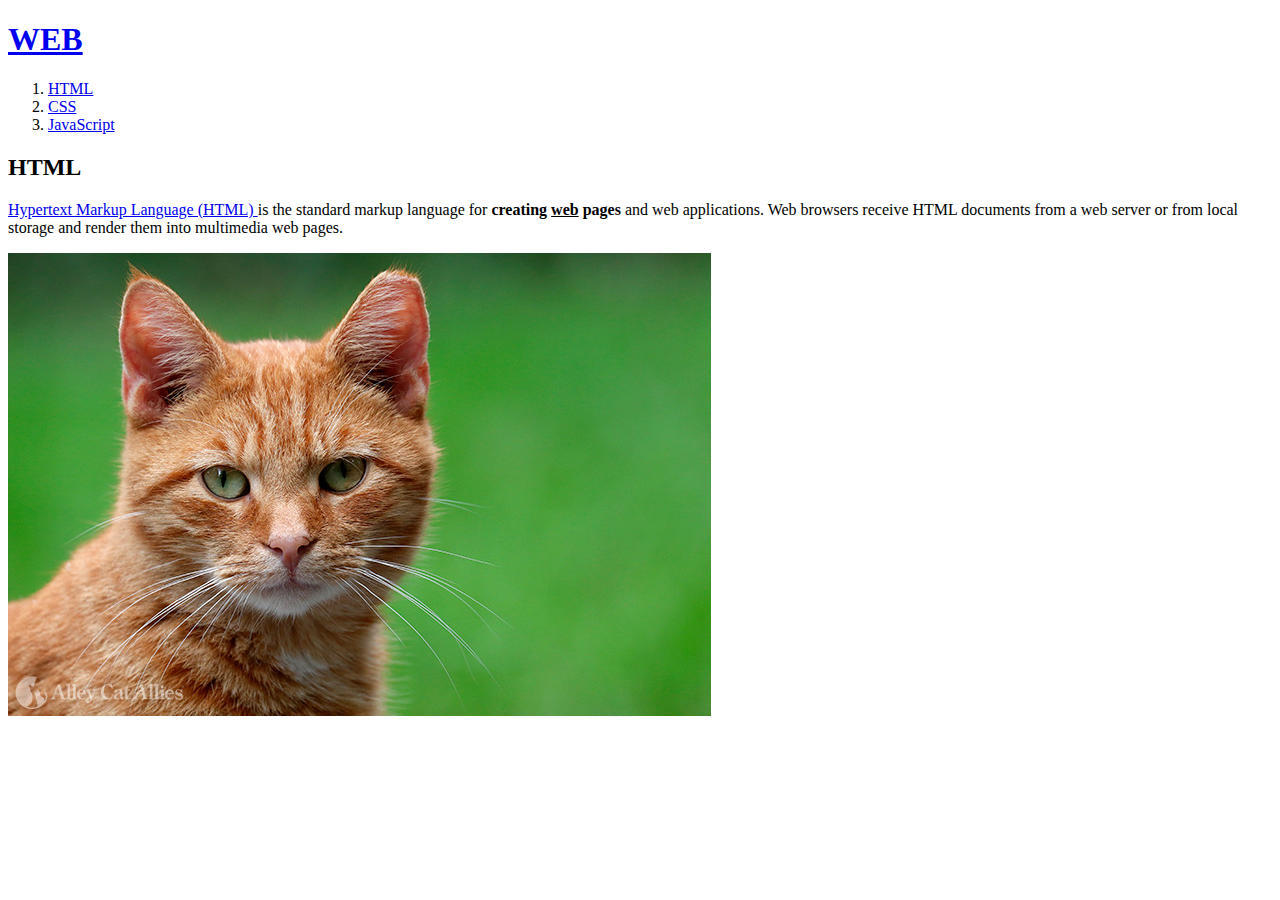
==== 1.html @ a89adabe "웹사이트 완성 !!" ====
<!doctype html>
    <html>
        <head>
            <title>WEB1 - html</title>
            <meta charset="utf-8">
        </head>
        <body>
            <h1><a href="index.html">WEB</a></h1>
            <ol>
            <li><a href="1.html">HTML</a></li>
            <li><a href="2.html">CSS</a></li>
            <li><a href="3.html">JavaScript</a></li>
            </ol>
            <h2>HTML</h2>
            <p><a href="https://www.w3.org/TR/html5/"
            target="_blank" title="html5 specification">
            Hypertext Markup Language (HTML) </a> 
            is the standard markup language for <strong>creating
            <u>web</u> pages</strong> and web applications. 
            Web browsers receive HTML documents from a web server
            or from local storage and render 
            them into multimedia web pages.</p>
            <img src="./cat.jpg"></img>
        </body>
    </html>
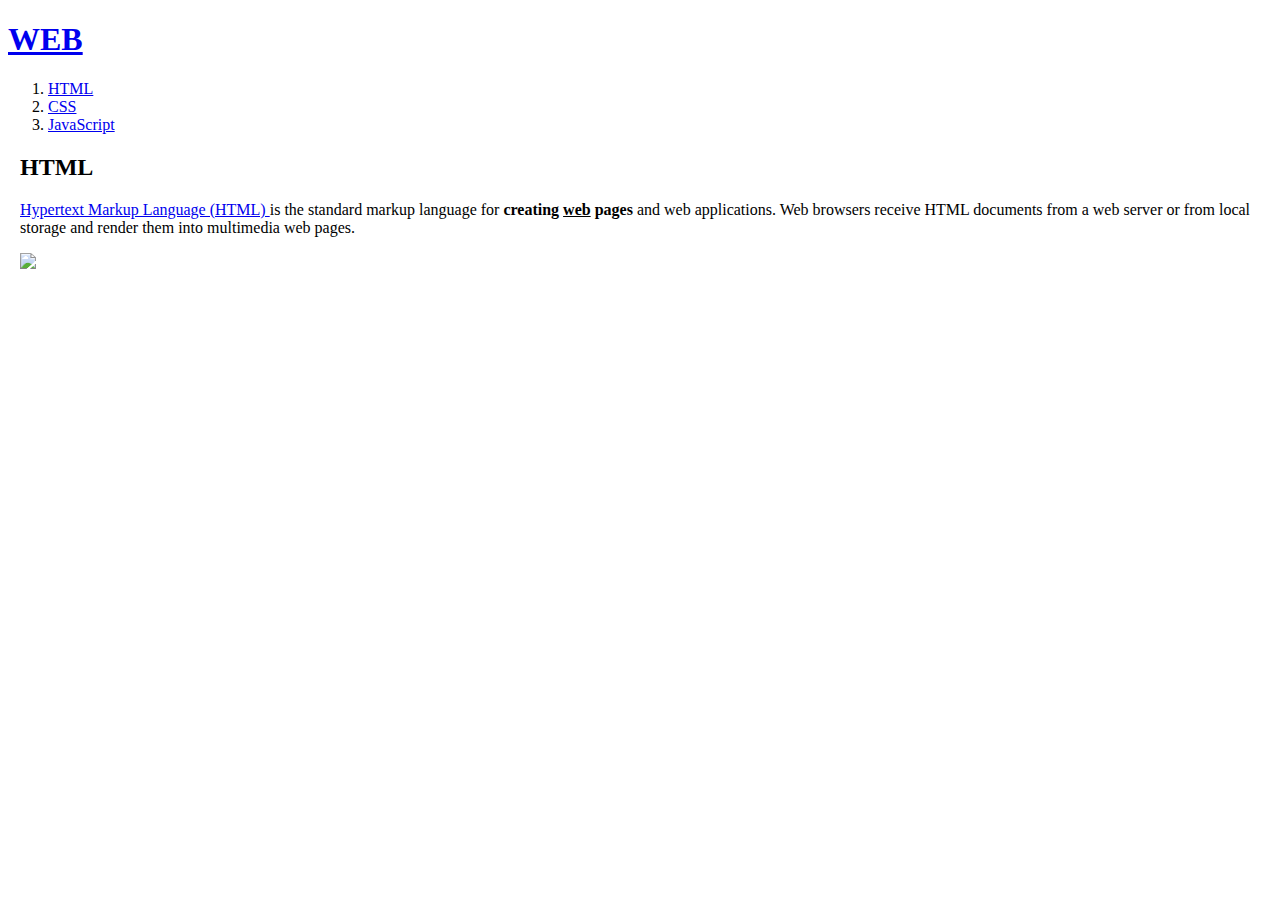
==== commit bf071f89: "Update 1.html" ====
--- a/1.html
+++ b/1.html
@@ -3,23 +3,28 @@
         <head>
             <title>WEB1 - html</title>
             <meta charset="utf-8">
+            <link rel="stylesheet" href="style.css">
         </head>
         <body>
             <h1><a href="index.html">WEB</a></h1>
-            <ol>
-            <li><a href="1.html">HTML</a></li>
-            <li><a href="2.html">CSS</a></li>
-            <li><a href="3.html">JavaScript</a></li>
-            </ol>
-            <h2>HTML</h2>
-            <p><a href="https://www.w3.org/TR/html5/"
-            target="_blank" title="html5 specification">
-            Hypertext Markup Language (HTML) </a> 
-            is the standard markup language for <strong>creating
-            <u>web</u> pages</strong> and web applications. 
-            Web browsers receive HTML documents from a web server
-            or from local storage and render 
-            them into multimedia web pages.</p>
-            <img src="./cat.jpg"></img>
+            <div id="grid">
+                <ol>
+                    <li><a href="1.html">HTML</a></li>
+                    <li><a href="2.html">CSS</a></li>
+                    <li><a href="3.html">JavaScript</a></li>
+                    </ol>
+                    <div style="padding-left: 12px">
+                    <h2>HTML</h2>
+                    <p><a href="https://www.w3.org/TR/html5/"
+                    target="_blank" title="html5 specification">
+                    Hypertext Markup Language (HTML) </a> 
+                    is the standard markup language for <strong>creating
+                    <u>web</u> pages</strong> and web applications. 
+                    Web browsers receive HTML documents from a web server
+                    or from local storage and render 
+                    them into multimedia web pages.</p>
+                    <img src="./HTML_logo.jpg" style="width: 20%"></img>
+                    </div>
+            </div>
         </body>
-    </html>+    </html>
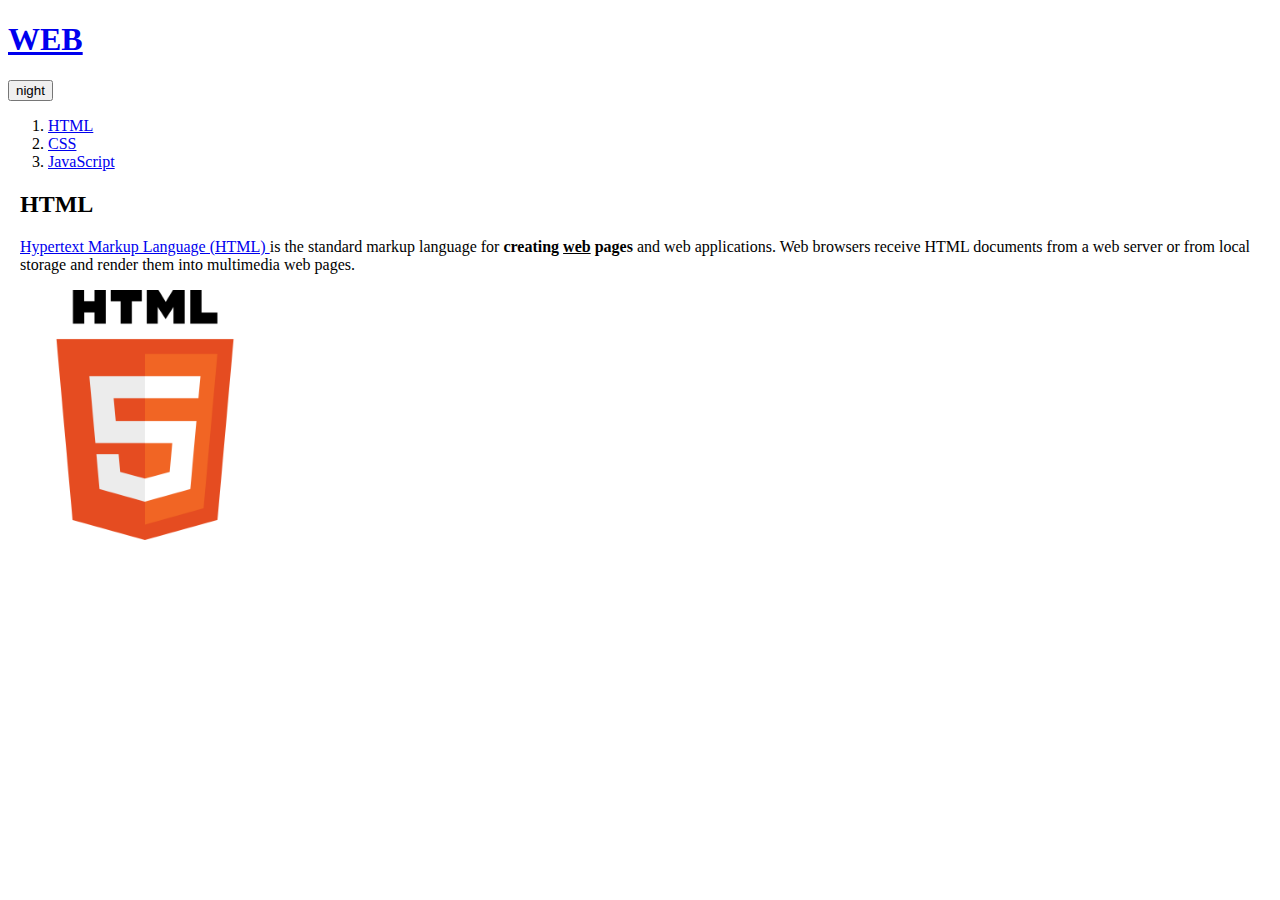
==== commit dab24a13: "Update 1.html" ====
--- a/1.html
+++ b/1.html
@@ -3,10 +3,13 @@
         <head>
             <title>WEB1 - html</title>
             <meta charset="utf-8">
-            <link rel="stylesheet" href="style.css">
+            <script src="colors.js"></script>
         </head>
         <body>
             <h1><a href="index.html">WEB</a></h1>
+            <input type="button" value="night" onclick="
+            nightDayHandler(this);
+            ">
             <div id="grid">
                 <ol>
                     <li><a href="1.html">HTML</a></li>
